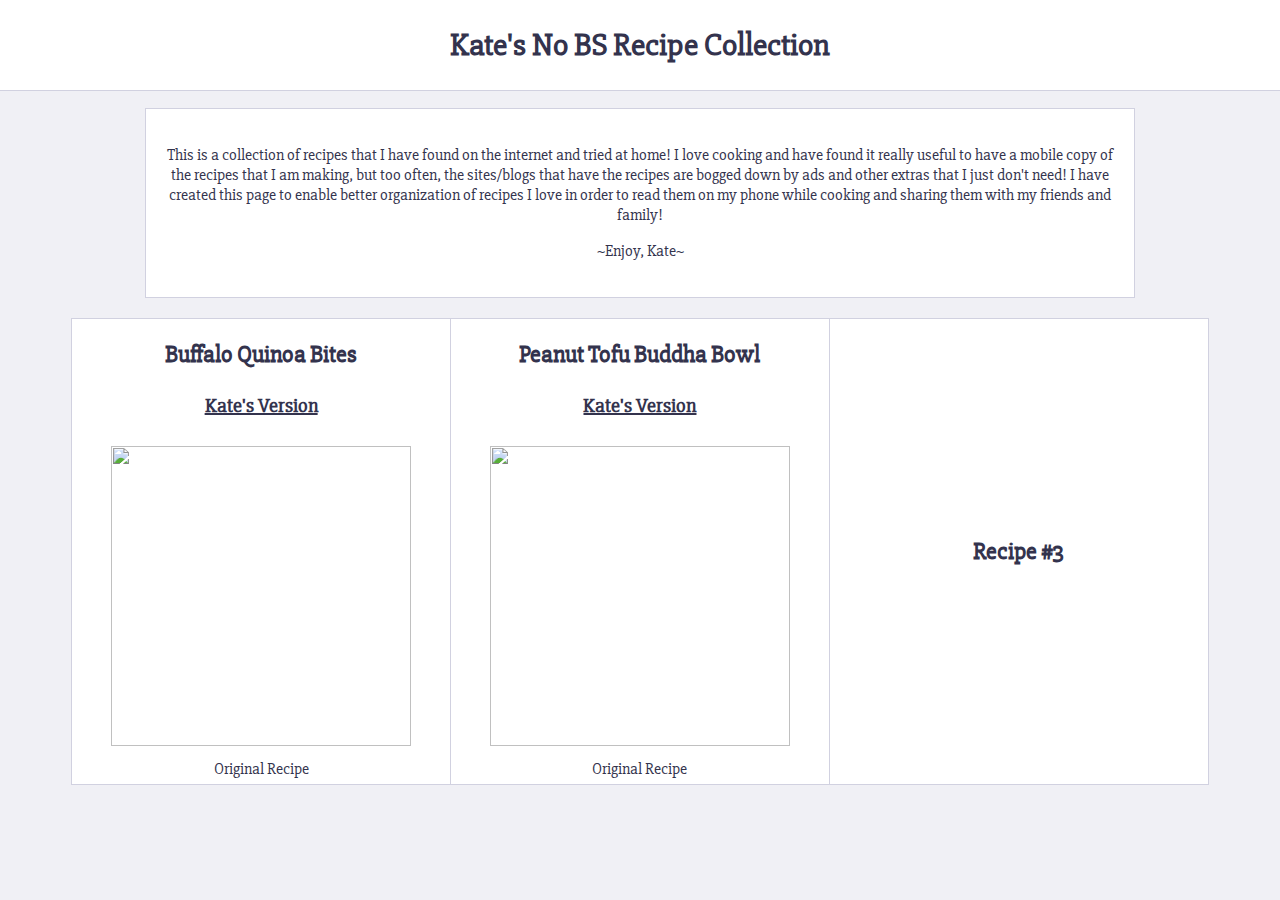
==== recipes/index.html @ d43ad126 "initial pages" ====
<!DOCTYPE html>
<html>
<head>
  <link rel="stylesheet" type="text/css" href="recipe_theme.css">
  <link rel="stylesheet" type="text/css" href="https://fonts.googleapis.com/css?family=Reem+Kufi|Slabo+27px">
</head>
<body>
  <div id="top">
    <h1><a href="index.html">Kate's No BS Recipe Collection</a></h1>
  </div>
  <div id="padding">
  </div>

  <div id="intro">
    <p>This is a collection of recipes that I have found on the internet and tried at home!
      I love cooking and have found it really useful to have a mobile copy of the recipes that I am making, but too often, the sites/blogs that have the recipes are bogged down by ads and other extras that I just don't need!
      I have created this page to enable better organization of recipes I love in order to read them on my phone while cooking and sharing them with my friends and family! </p>
      <p>~Enjoy, Kate~</p>
    </div>


<div id="main_body">
    <table>
      <tr>
        <td class="td_front">
          <h2>Buffalo Quinoa Bites</h2>
          <h3><a href="Buffalo_Quinoa_Bites.html">Kate's Version</h3>
            <img src=https://s-media-cache-ak0.pinimg.com/564x/57/c1/63/57c163c82156be6dce118ebe647bd6f3.jpg class="recipe_pic" />
            <a href="http://betsylife.com/buffalo-quinoa-bites/">Original Recipe</a>
          </td>
          <td class="td_front">
            <h2>Peanut Tofu Buddha Bowl</h2>
			<h3><a href="Peanut_Tofu_Buddha_Bowl.html">Kate's Version</h3>
            <img src=https://www.delishknowledge.com/wp-content/uploads/Peanut-Tofu-Buddha-Bowl.jpg class="recipe_pic" />
            <a href="https://www.delishknowledge.com/peanut-tofu-buddha-bowl/">Original Recipe</a>
          </td>
          <td class="td_front">
            <h2>Recipe #3</h2>
          </td>
        </tr>
      </table>
    </div>

      <!--
      <div id="left">
    </div>
    <div id="mid">
  </div>
  <div id="right">
</div>-->

</body>
</html>
---- recipes/recipe_theme.css ----
body {
	font-family: 'Slabo 27px', serif;
	font-size: 100%;
	background-color: #f0f0f5;
}

p {
	font-size: 1em;
	font-family: 'Slabo 27px', serif;
}

h2 {
	font-size: 1.5em;
	font-family: 'Slabo 27px', serif;
	color: #33334d;

}

h3 {
	font-size: 1.25em;
	font-family: 'Slabo 27px', serif;
	color: #33334d;
	text-decoration: underline;

}

h4 {
	font-weight: bold;
	text-align: left;
}

a:link, a:visited {
	display: block;
	color: #33334d;
	text-align: center;
	padding: 4px;
	text-decoration: none;
}

a:hover, a:active {
	color: #33334d;
	text-decoration: underline;
}

table, tr {
	border-collapse: collapse;
	width: 100%;
}

li {
	text-align: left;
}


.td_front {
	border: 1px solid #d1d1e0;
	width: 33%;
	text-align: center;
	background-color: #ffffff;
}

.td_recipe {
	border: 1px solid #d1d1e0;
	width: 25%;
	text-align: center;
	background-color: #ffffff;

}

.td_ingredients {
	padding: 20px;
	width: 25%;
	text-align: center;
	background-color: #ffffff;

}

.td_instructions {
	padding: 20px;
	width: 75%;
	text-align: center;
	background-color: #ffffff;

}

.recipe_pic {
	width: 300px;
	height: 300px;
	margin:auto;

}

#top {
	position: absolute;
	top: 0;
	left: 0;
	background-color: #ffffff;
	width: 100%;
	text-align: center;
	color: #33334d;
	border-style: solid;
	border-bottom: 1px solid #d1d1e0;
	border-top: none;
	border-right: none;
	border-left: none;
}

#padding {
	padding-top: 100px;
}

#intro {
	text-align: center;
	background-color: #ffffff;
	width: 75%;
	padding: 20px;
	margin: auto;
	color: #33334d;
	border: 1px solid #d1d1e0;

}

#main_body {
	text-align: center;
	width: 90%;
	padding: 20px;
	margin: auto;
	color: #33334d;


}
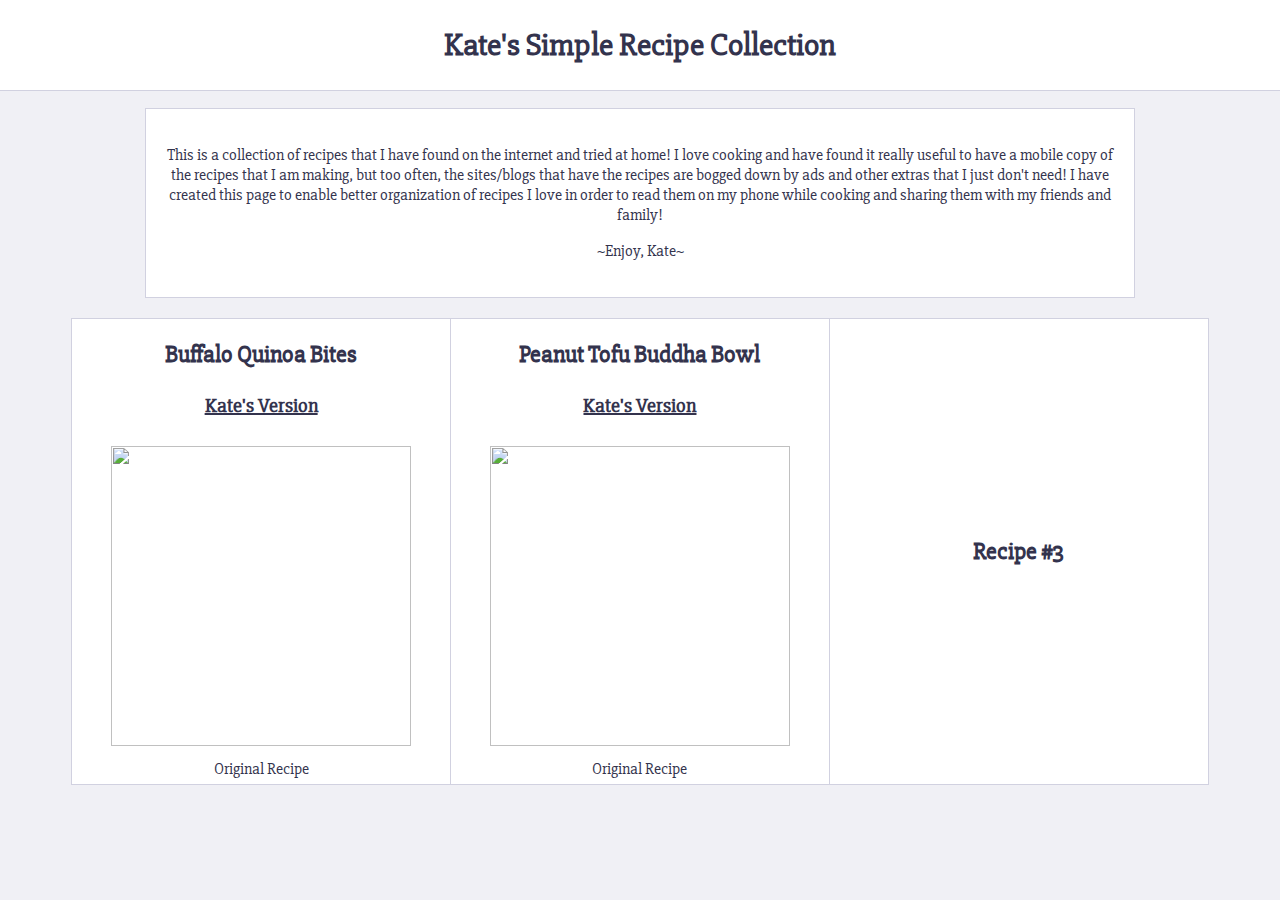
==== commit a7e2fc92: "changed name" ====
--- a/recipes/index.html
+++ b/recipes/index.html
@@ -6,7 +6,7 @@
 </head>
 <body>
   <div id="top">
-    <h1><a href="index.html">Kate's No BS Recipe Collection</a></h1>
+    <h1><a href="index.html">Kate's Simple Recipe Collection</a></h1>
   </div>
   <div id="padding">
   </div>
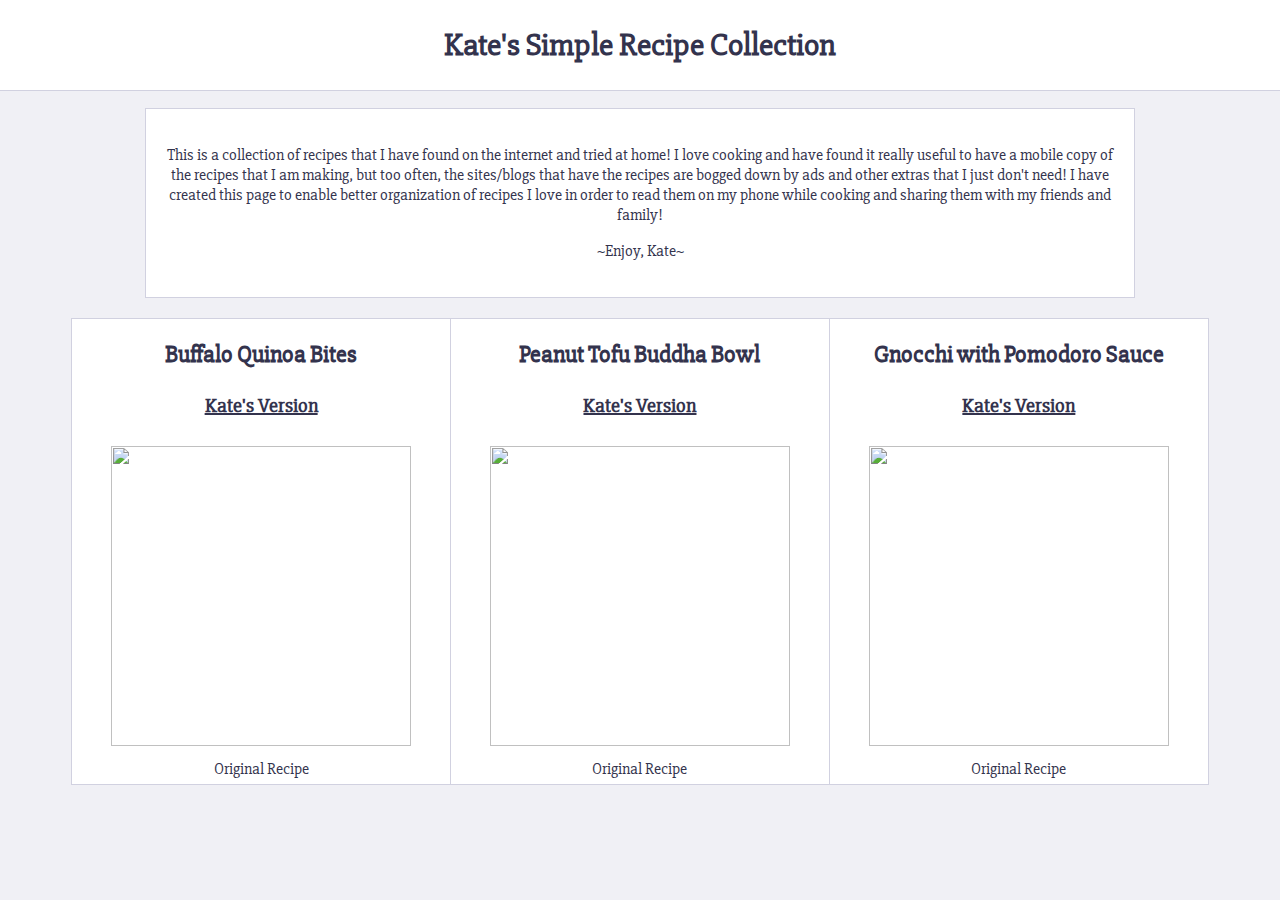
==== commit 5b37e41b: "added gnocchi recipe link to front page" ====
--- a/recipes/index.html
+++ b/recipes/index.html
@@ -35,7 +35,10 @@
             <a href="https://www.delishknowledge.com/peanut-tofu-buddha-bowl/">Original Recipe</a>
           </td>
           <td class="td_front">
-            <h2>Recipe #3</h2>
+            <h2>Gnocchi with Pomodoro Sauce</h2>
+			<h3><a href="Gnocchi_with_Pomodoro_Sauce.html">Kate's Version</h3>
+            <img src=https://www.foodiecrush.com/wp-content/uploads/2015/08/Gnocchi-With-Pomodoro-Sauce-foodiecrush.com-015.jpg class="recipe_pic" />
+            <a href="https://www.foodiecrush.com/gnocchi-with-pomodoro-sauce/">Original Recipe</a>
           </td>
         </tr>
       </table>
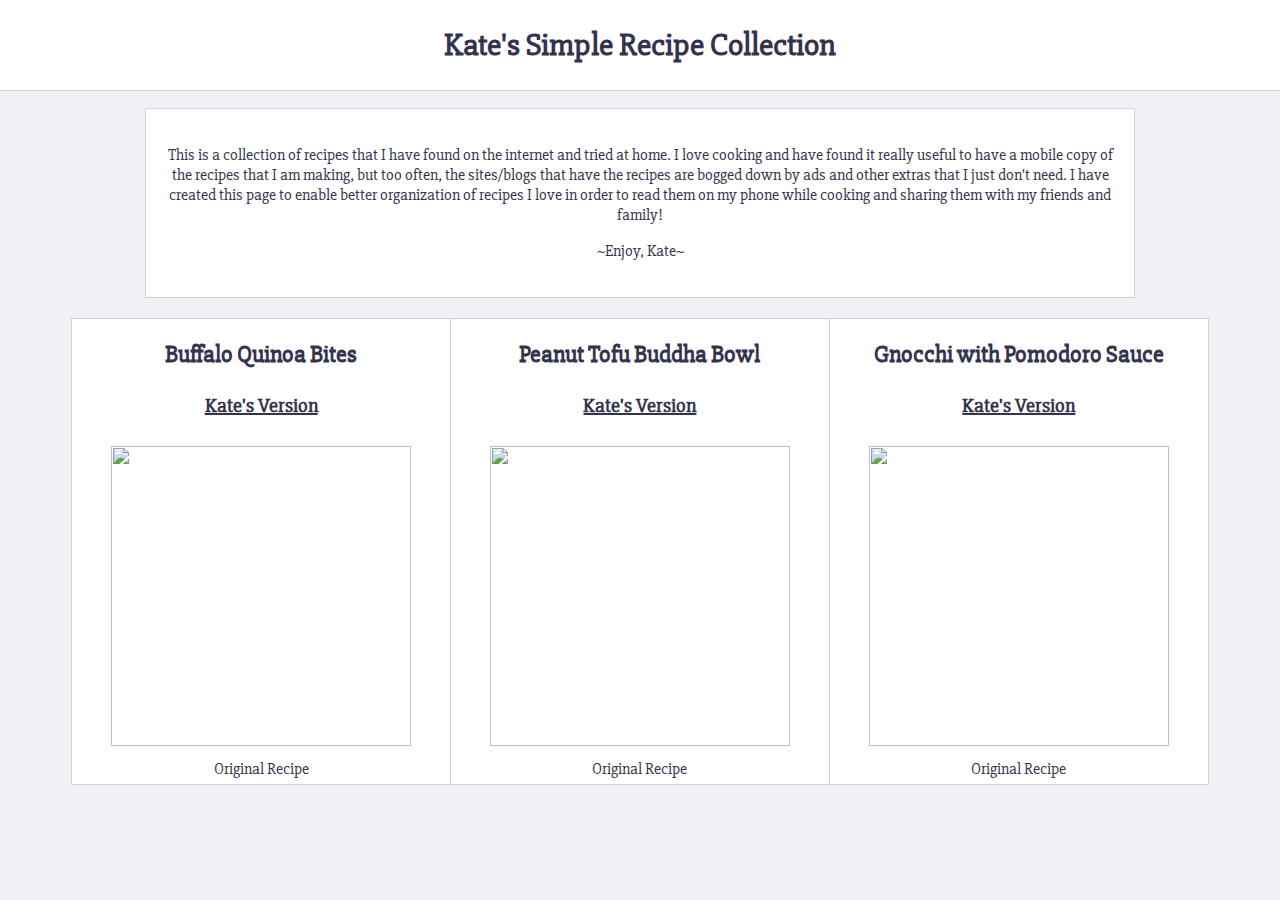
==== commit 92fc5137: "minor changes" ====
--- a/recipes/index.html
+++ b/recipes/index.html
@@ -12,8 +12,8 @@
   </div>
 
   <div id="intro">
-    <p>This is a collection of recipes that I have found on the internet and tried at home!
-      I love cooking and have found it really useful to have a mobile copy of the recipes that I am making, but too often, the sites/blogs that have the recipes are bogged down by ads and other extras that I just don't need!
+    <p>This is a collection of recipes that I have found on the internet and tried at home.
+      I love cooking and have found it really useful to have a mobile copy of the recipes that I am making, but too often, the sites/blogs that have the recipes are bogged down by ads and other extras that I just don't need.
       I have created this page to enable better organization of recipes I love in order to read them on my phone while cooking and sharing them with my friends and family! </p>
       <p>~Enjoy, Kate~</p>
     </div>
@@ -36,7 +36,7 @@
           </td>
           <td class="td_front">
             <h2>Gnocchi with Pomodoro Sauce</h2>
-			<h3><a href="Gnocchi_with_Pomodoro_Sauce.html">Kate's Version</h3>
+			<h3><a href="Gnocchi_With_Pomodoro_Sauce.html">Kate's Version</h3>
             <img src=https://www.foodiecrush.com/wp-content/uploads/2015/08/Gnocchi-With-Pomodoro-Sauce-foodiecrush.com-015.jpg class="recipe_pic" />
             <a href="https://www.foodiecrush.com/gnocchi-with-pomodoro-sauce/">Original Recipe</a>
           </td>
--- a/recipes/recipe_theme.css
+++ b/recipes/recipe_theme.css
@@ -61,7 +61,7 @@
 
 .td_recipe {
 	border: 1px solid #d1d1e0;
-	width: 25%;
+	width: 20%;
 	text-align: center;
 	background-color: #ffffff;
 
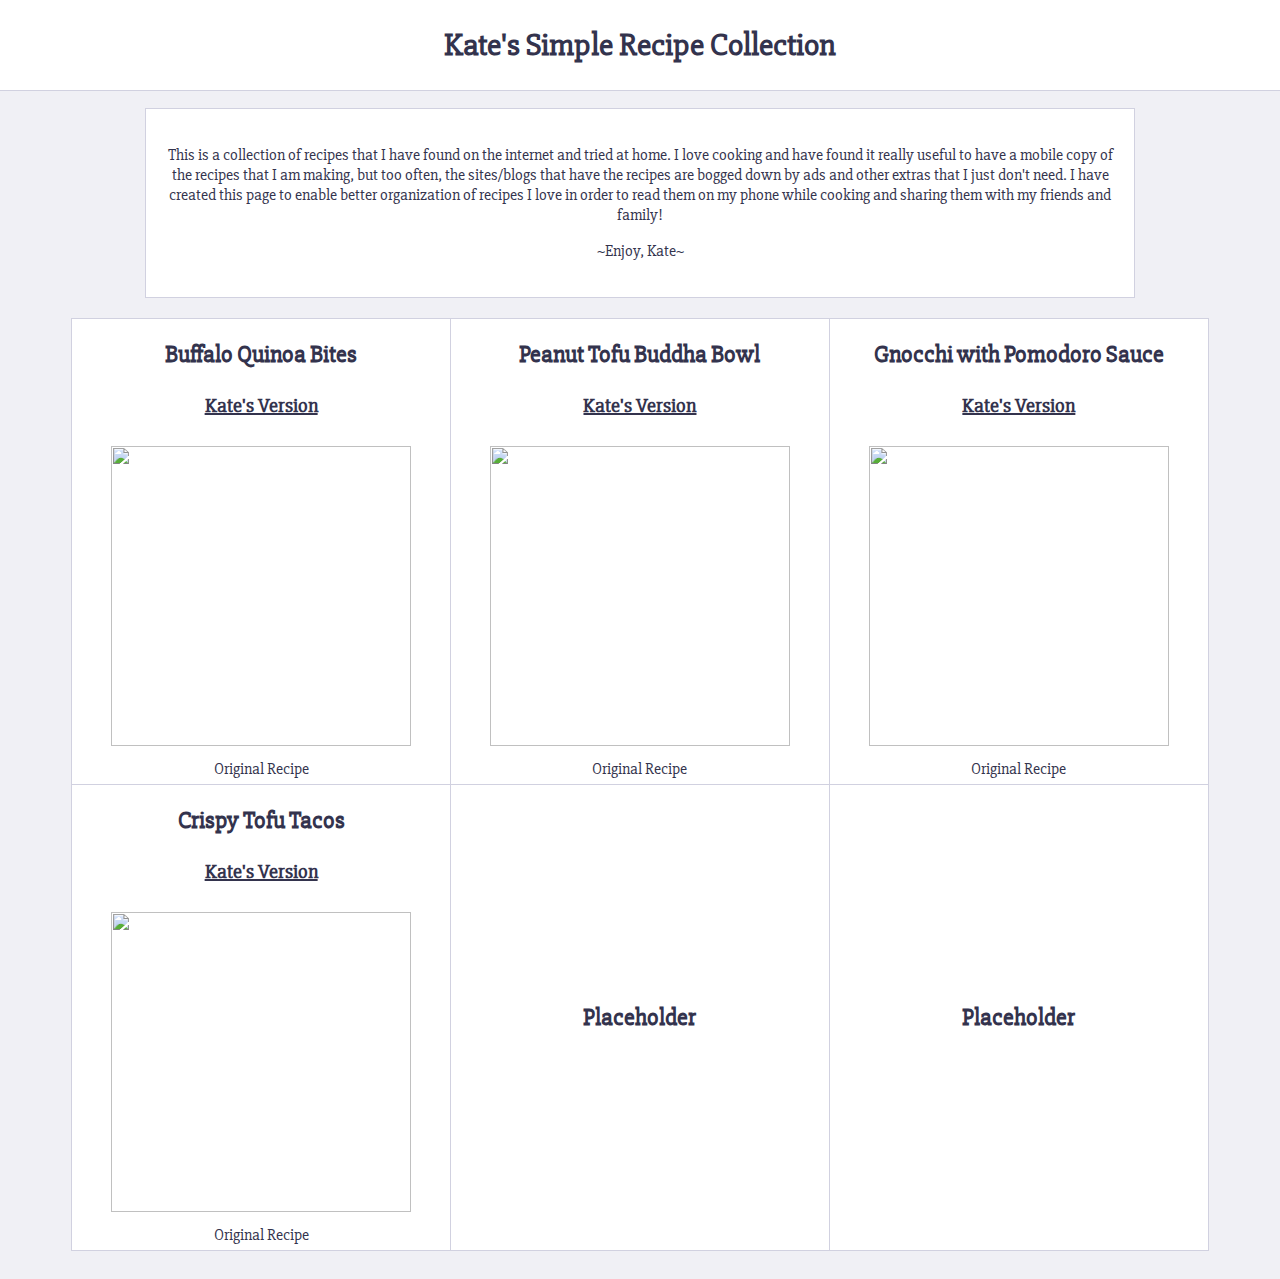
==== commit 98643bae: "added link to front for tacos" ====
--- a/recipes/index.html
+++ b/recipes/index.html
@@ -41,6 +41,20 @@
             <a href="https://www.foodiecrush.com/gnocchi-with-pomodoro-sauce/">Original Recipe</a>
           </td>
         </tr>
+		<tr>
+		  <td class="td_front">
+            <h2>Crispy Tofu Tacos</h2>
+			<h3><a href="Crispy_Tofu_Tacos.html">Kate's Version</h3>
+            <img src=http://thewoksoflife.com/wp-content/uploads/2014/07/crispy-tofu-tacos-9.jpg class="recipe_pic" />
+            <a href="http://thewoksoflife.com/2014/07/loaded-crispy-tofu-tacos/">Original Recipe</a>
+          </td>
+		  <td class="td_front">
+            <h2>Placeholder</h2>
+          </td>
+		  <td class="td_front">
+            <h2>Placeholder</h2>
+          </td>
+		  </tr>
       </table>
     </div>
 
